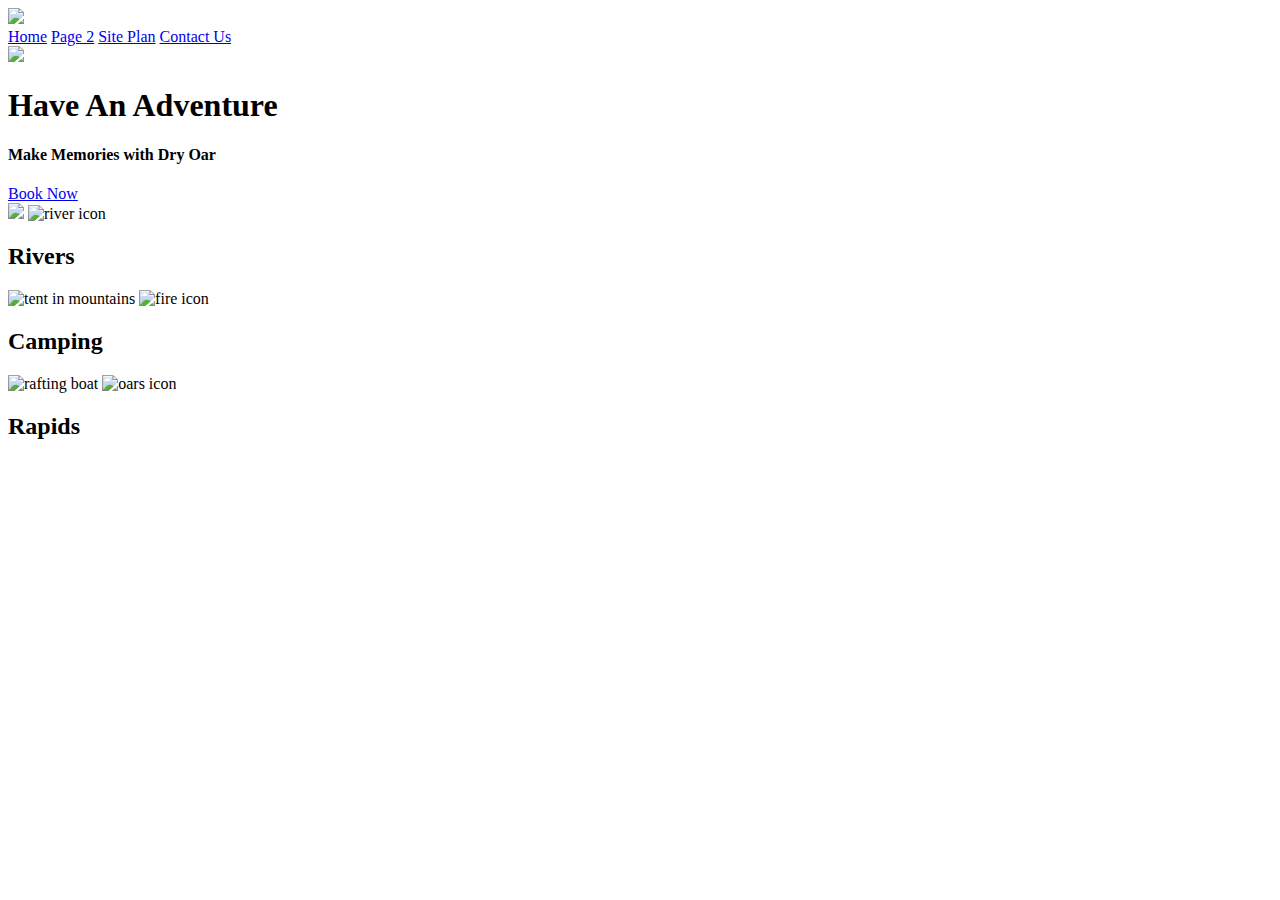
==== wwr/index.html @ cbd01485 "week3" ====
<!DOCTYPE html>
<html lang="en">
<head>
    <meta charset="UTF-8">
    <meta name="viewport" content="width=device-width, initial-scale=1.0">
    <title>Whitewater Rafting Vacations</title>
</head>
<body>
    <header>
        <a id="logo_link" href="index.html">
            <img src="https://byui-wdd.github.io/wdd130/rafting_images/logo.png"/>
        </a>
        <nav>
            <a href="index.html">Home</a>
            <a href="#">Page 2</a>
            <a href="site-plan-rafting.html">Site Plan</a>
            <a href="contactus.html">Contact Us</a>
        </nav>
    </header>
    <div id="hero">
        <div id="hero-box">
            <img src="https://byui-wdd.github.io/wdd130/rafting_images/hero.png"/>
        </div>
        <section id="hero-msg">
            <h1 class="home-title">Have An Adventure</h1>
            <h4>Make Memories with Dry Oar </h4>
            <div class='button-box'>
                <a class='book' href="contactus.html">Book Now</a>
            </div>
        </section>
    </div>
    <main class="home-grid">
        <section class="rivers-card">
            <img src="https://byui-wdd.github.io/wdd130/rafting_images/rivers.jpg"/>
            <img class="icon" src="https://byui-wdd.github.io/wdd130/rafting_images/river_icon.png" alt="river icon">
            <h2>Rivers</h2>
        </section>
        <section class="camping-card">
            <img class="card-img" src="https://byui-wdd.github.io/wdd130/rafting_images/camping.jpg" alt="tent in mountains">
            <img class="icon" src="https://byui-wdd.github.io/wdd130/rafting_images/fire_icon.png" alt="fire icon">
            <h2>Camping</h2>
        </section>
        <section class="rapids-card">
            <img class="card-img" src="https://byui-wdd.github.io/wdd130/rafting_images/rapids.jpg" alt="rafting boat">
            <img class="icon" src="https://byui-wdd.github.io/wdd130/rafting_images/oars.png" alt="oars icon">
            <h2>Rapids</h2>
        </section>
        <section class="more-than-just-the-thrill">
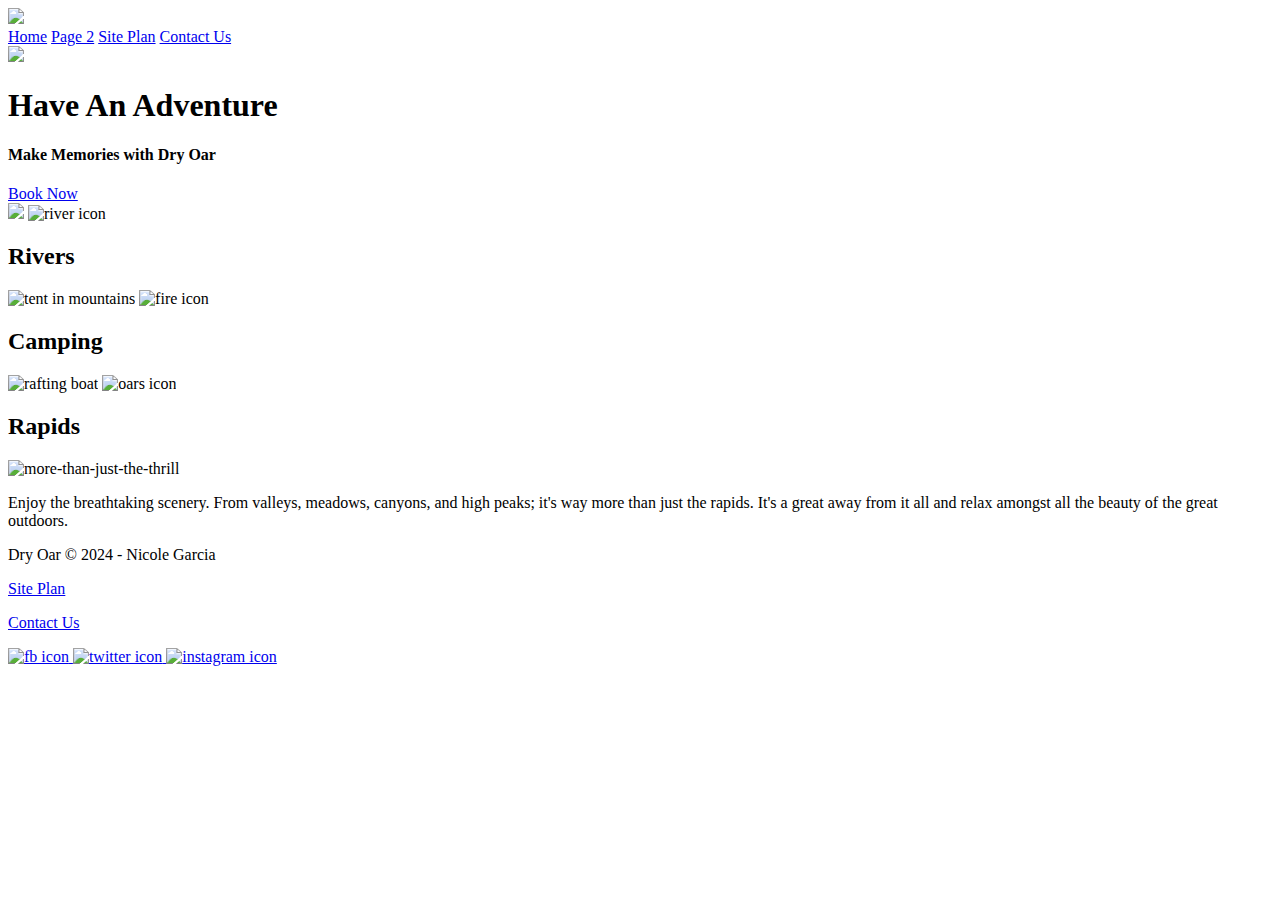
==== commit aeb044c0: "change" ====
--- a/wwr/index.html
+++ b/wwr/index.html
@@ -45,4 +45,26 @@
             <img class="icon" src="https://byui-wdd.github.io/wdd130/rafting_images/oars.png" alt="oars icon">
             <h2>Rapids</h2>
         </section>
-        <section class="more-than-just-the-thrill">+        <section class="more-than-just-the-thrill">
+            <img class="card-img" src="https://byui-wdd.github.io/wdd130/rafting_images/mountains.jpg" alt="more-than-just-the-thrill">
+            <p>Enjoy the breathtaking scenery. From valleys, meadows, canyons, and high peaks; it's way more than just the rapids. It's a great away from it all and relax amongst all the beauty of the great outdoors.</p>
+        </section>
+    </main>
+    <footer>
+        <p>Dry Oar &copy; 2024 - Nicole Garcia</p>
+    <p><a href="site-plan-rafting.html">Site Plan</a></p>
+    <p><a href="contactus.html">Contact Us</a></p>
+    <div class="social">
+        <a href="https://facebook.com">
+            <img src="https://byui-wdd.github.io/wdd130/rafting_images/facebook.png" alt="fb icon">
+        </a>
+        <a href="https://twitter.com">
+            <img src="https://byui-wdd.github.io/wdd130/rafting_images/twitter.png" alt="twitter icon">
+        </a>
+        <a href="https://instagram.com">
+            <img src="https://byui-wdd.github.io/wdd130/rafting_images/instagram.png" alt="instagram icon">
+        </a>
+    </div>
+    </footer>
+</body>
+</html>